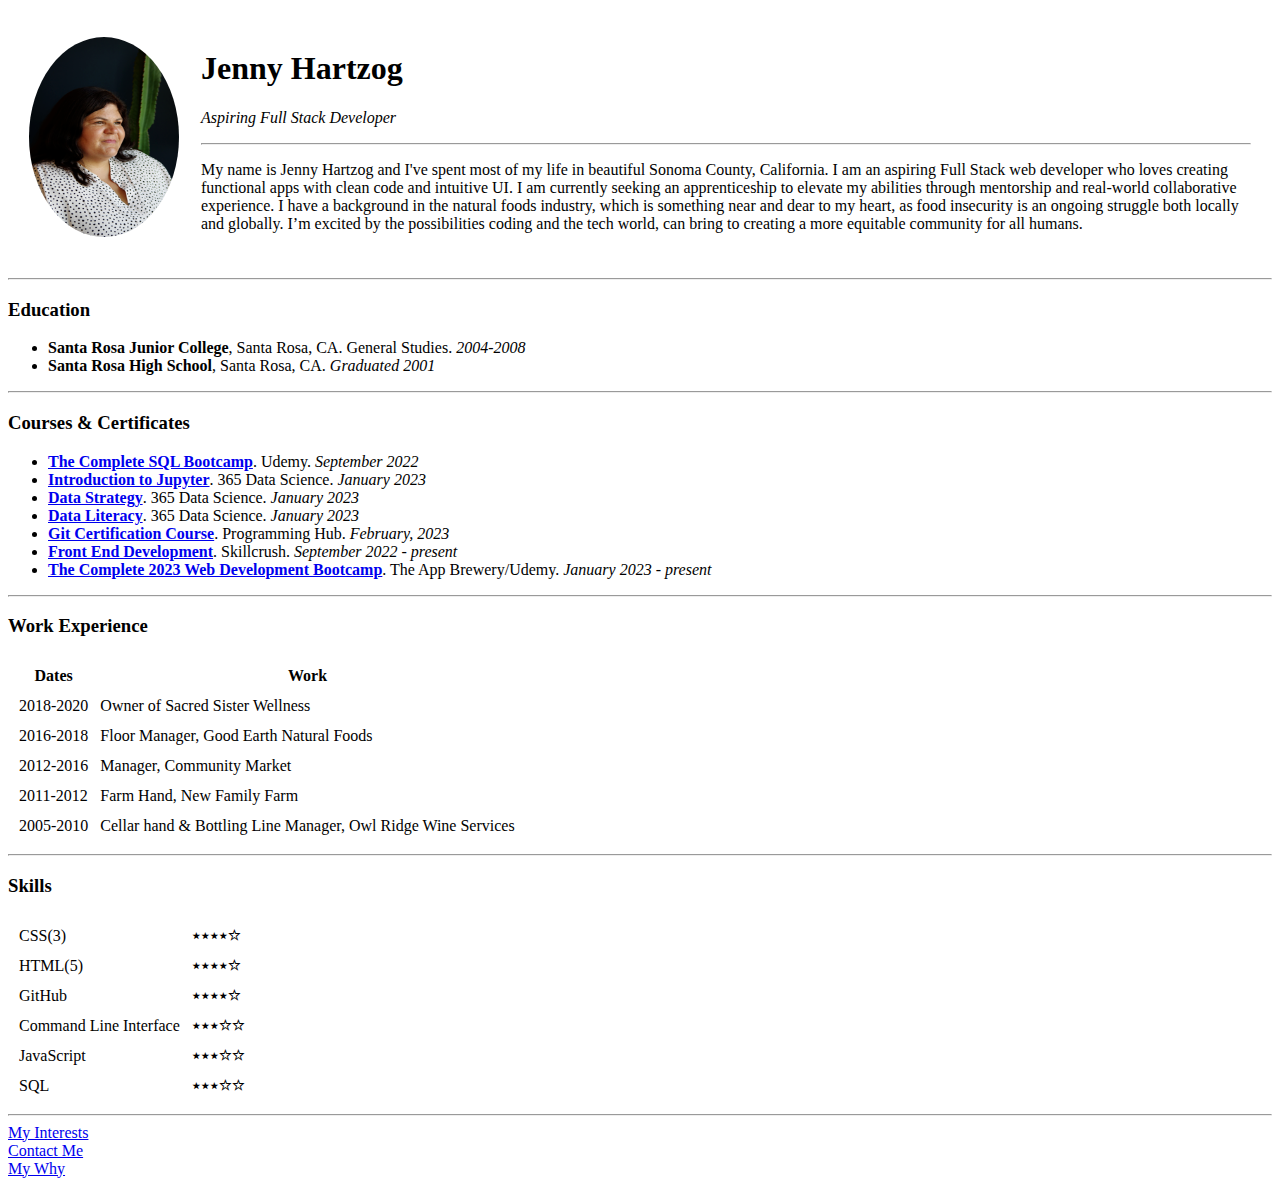
==== index.html @ dce9e01e "Added initial CV site files" ====
<!DOCTYPE html>
<html>
    <head>
        <meta charset="UTF-8">
        <title>Jenny Hartzog's Personal Site</title>
        <style>
            .profile-pic {
                border-radius: 50%;
                width: 150px;
                height:200px;
            }
        </style>
    </head>
    <body>
        <table cellspacing="20">
            <tr>
                <td><img class="profile-pic" src="../img - Personal Site/jenny-profile-pic.png" alt="Jenny Hartzog profile picture"></td>
                <td><h1>Jenny Hartzog</h1>
                    <p><em>Aspiring Full Stack Developer</em></p>
                    <hr>
                    <p>My name is Jenny Hartzog and I've spent most of my life in beautiful Sonoma County, California.  I am an aspiring Full Stack web developer who loves creating functional apps with clean code and intuitive UI.  I am currently seeking an apprenticeship to elevate my abilities through mentorship and real-world collaborative experience.  
                        I have a background in the natural foods industry, which is something near and dear to my heart, as food insecurity is an ongoing struggle both locally and globally.  I’m excited by the possibilities coding and the tech world, can bring to creating a more equitable community for all humans.
                    </p>
                </td>
            </tr>
        </table>
        <hr>
        <h3>Education</h3>
            <ul>
               <li><strong>Santa Rosa Junior College</strong>, Santa Rosa, CA. General Studies.  <em>2004-2008</em></li> 
               <li><strong>Santa Rosa High School</strong>, Santa Rosa, CA. <em>Graduated 2001</em></li>
            </ul>
        <hr>
        <h3>Courses & Certificates</h3>  
            <ul>
                <li><a href="https://www.udemy.com/certificate/UC-00a07730-d657-470d-999a-91c01435ab5b/" target="_blank"><strong>The Complete SQL Bootcamp</strong></a>. Udemy.  <em>September 2022</em></li>
                <li><a href="https://learn.365datascience.com/certificates/CC-80929C5486/" target="_blank"><strong>Introduction to Jupyter</strong></a>. 365 Data Science. <em>January 2023</em></li>
                <li><a href="https://learn.365datascience.com/certificates/CC-1EB8EC0C45/" target="_blank"><strong>Data Strategy</strong></a>.  365 Data Science.  <em>January 2023</em></li>
                <li><a href="https://learn.365datascience.com/certificates/CC-FA529BA603/" target="_blank"><strong>Data Literacy</strong></a>.  365 Data Science.  <em>January 2023</em></li>
                <li><a href="https://storage.googleapis.com/programminghub/certificate%2F1676147258984.pdf" target="_blank"><strong>Git Certification Course</strong></a>.  Programming Hub.  <em>February, 2023</em></a></li>
                <li><a href="https://skillcrush.com/blueprint/front-end-development-course/" target="_blank"><strong>Front End Development</strong></a>. Skillcrush.  <em>September 2022 - present</em></a></li>
                <li><a href="https://www.udemy.com/course/the-complete-web-development-bootcamp/" target="_blank"><strong>The Complete 2023 Web Development Bootcamp</strong></a>.  The App Brewery/Udemy.  <em>January 2023 - present</em></li>
            </ul> 
        <hr>
        <h3>Work Experience</h3> 
        <table cellspacing="10">
            <thead>
                <tr>
                    <th>Dates</th>
                    <th>Work</th>
                </tr>
            </thead>
            <tbody>
                <tr>
                    <td>2018-2020</td>
                    <td>Owner of Sacred Sister Wellness</td>
                </tr>
                <tr>
                    <td>2016-2018</td>
                    <td>Floor Manager, Good Earth Natural Foods</td>
                </tr>
                <tr>
                    <td>2012-2016</td>
                    <td>Manager, Community Market</td>
                </tr>
                <tr>
                    <td>2011-2012</td>
                    <td>Farm Hand, New Family Farm</td>
                </tr>
                <tr>
                    <td>2005-2010</td>
                    <td>Cellar hand & Bottling Line Manager, Owl Ridge Wine Services</td>
                </tr>
            </tbody>
        </table>
        <hr>
        <h3>Skills</h3>
            <table cellspacing="10">
                <tr>
                    <td>CSS(3)</td>
                    <td>⭑⭑⭑⭑☆</td>
                </tr>
                <tr>
                    <td>HTML(5)</td>
                    <td>⭑⭑⭑⭑☆</td>
                </tr>
                <tr>
                    <td>GitHub</td>
                    <td>⭑⭑⭑⭑☆</td>
                </tr>
                <tr>
                    <td>Command Line Interface</td>
                    <td>⭑⭑⭑☆☆</td>
                </tr>
                <tr>
                    <td>JavaScript</td>
                    <td>⭑⭑⭑☆☆</td>
                </tr>
                <tr>
                    <td>SQL</td>
                    <td>⭑⭑⭑☆☆</td>
                </tr>
            </table>   
        <hr>
        <a href="interests.html">My Interests</a><br>
        <a href="contact-me.html">Contact Me</a><br>
        <a href="my-why.html">My Why</a>

</body>
</html>
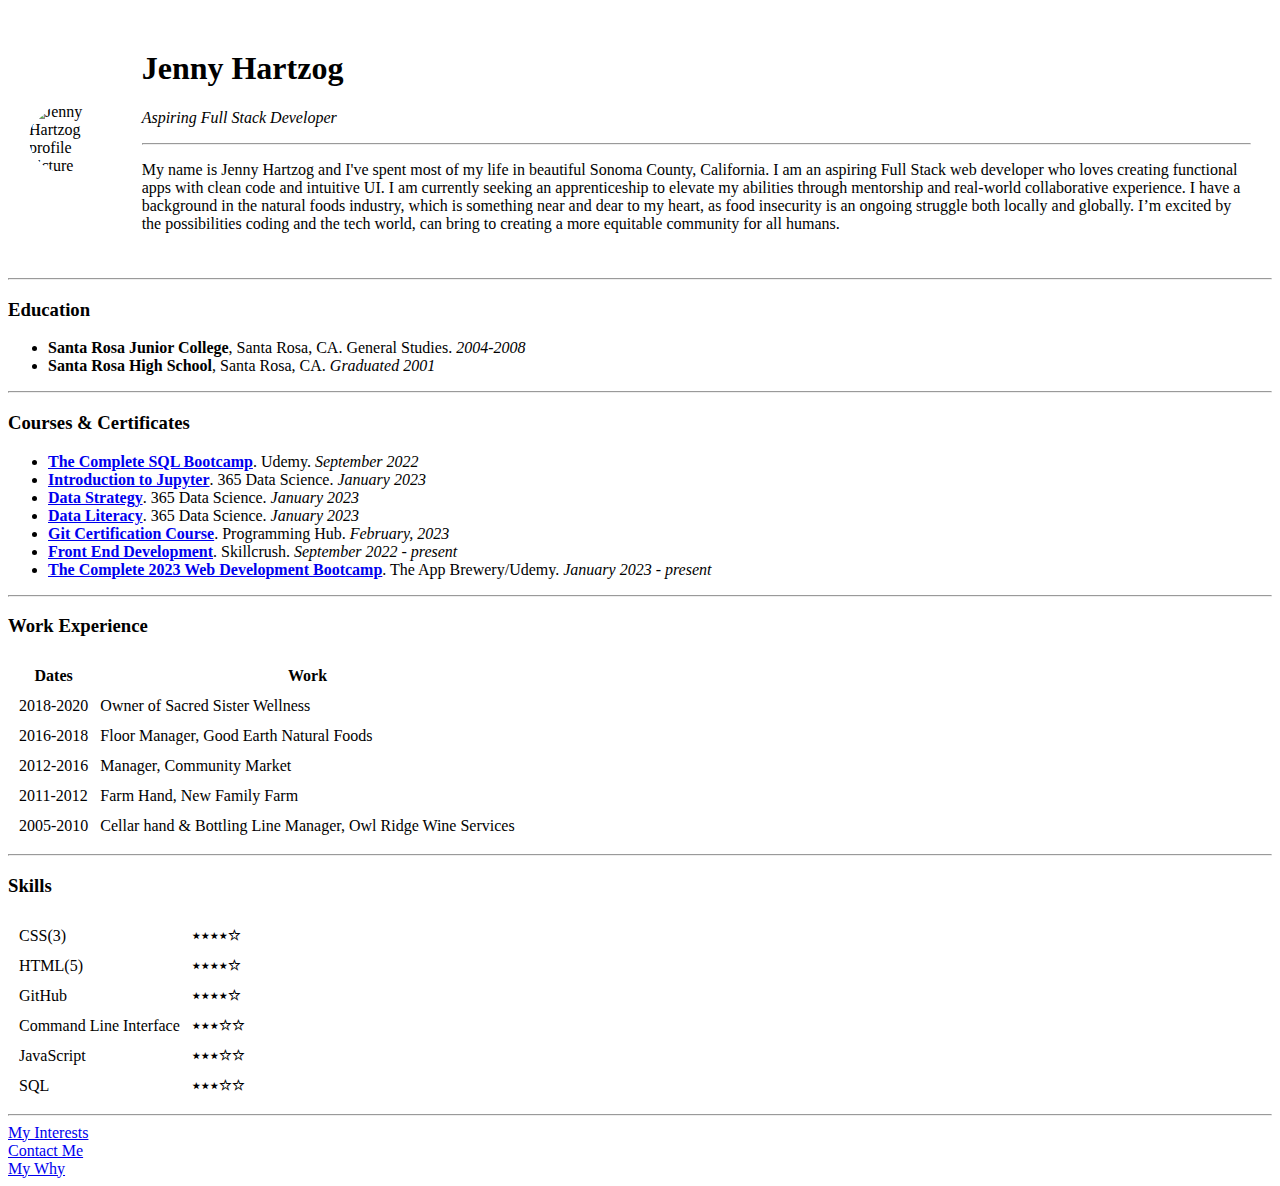
==== commit 7bc3e987: "updated the profile pic link" ====
--- a/index.html
+++ b/index.html
@@ -14,7 +14,7 @@
     <body>
         <table cellspacing="20">
             <tr>
-                <td><img class="profile-pic" src="../img - Personal Site/jenny-profile-pic.png" alt="Jenny Hartzog profile picture"></td>
+                <td><img class="profile-pic" src="../cv/img - Personal Site/jenny-profile-pic.png" alt="Jenny Hartzog profile picture"></td>
                 <td><h1>Jenny Hartzog</h1>
                     <p><em>Aspiring Full Stack Developer</em></p>
                     <hr>
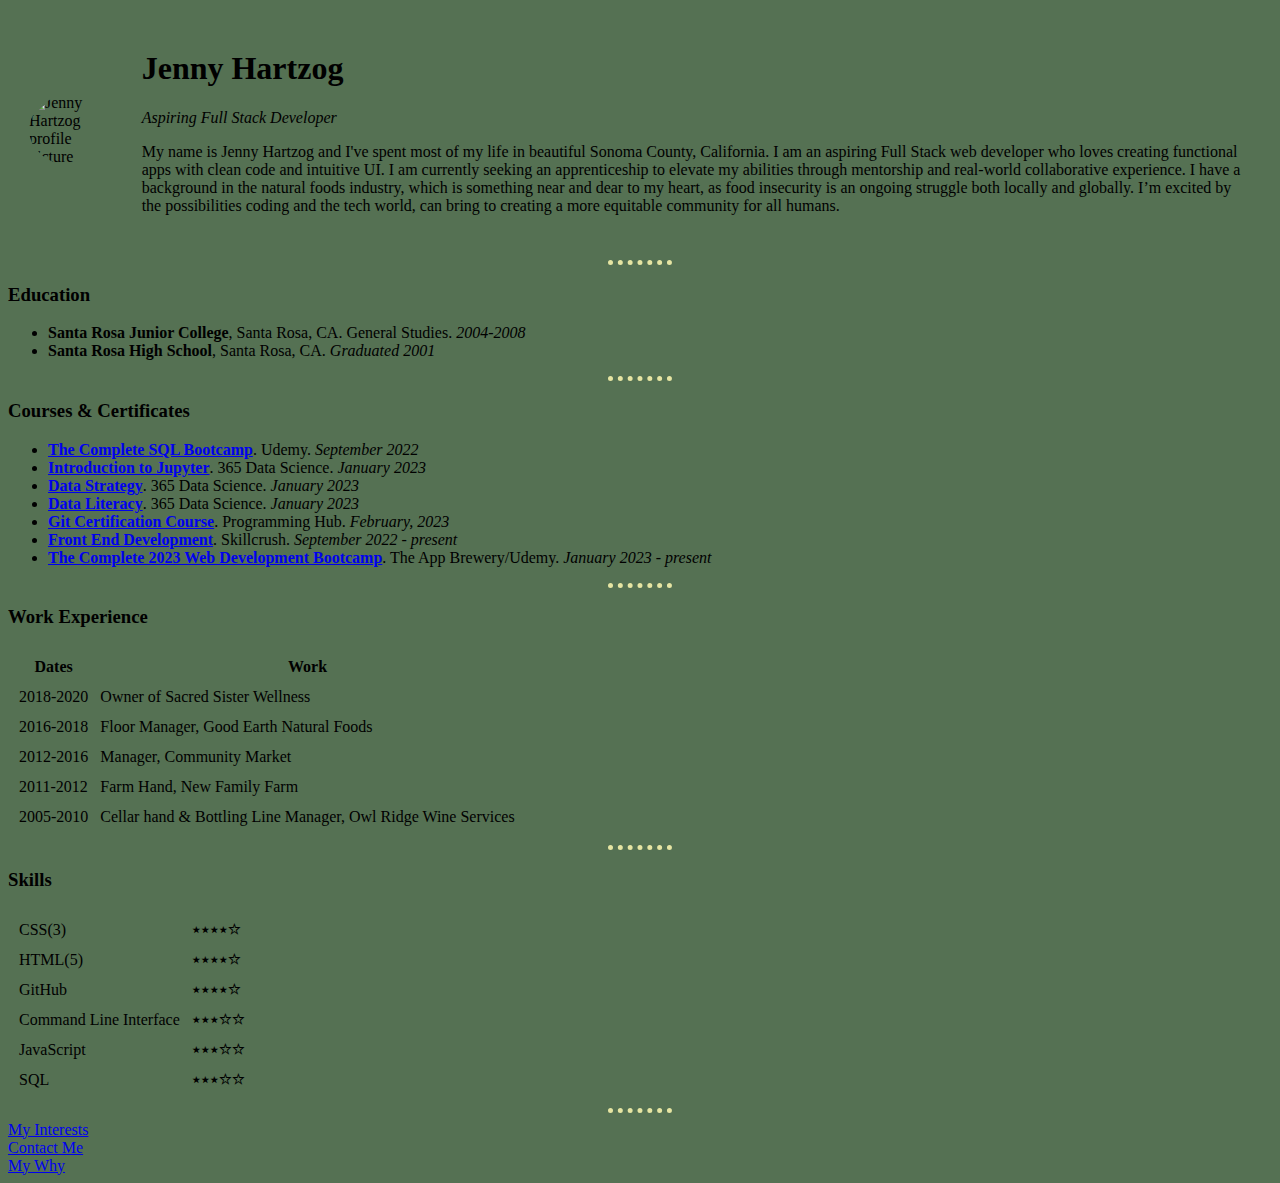
==== commit a719c39b: "Internal CSS styling in html" ====
--- a/index.html
+++ b/index.html
@@ -7,7 +7,19 @@
             .profile-pic {
                 border-radius: 50%;
                 width: 150px;
-                height:200px;
+                height:150px;
+            }
+            body {
+                background-color: #557153;  
+            }
+
+            hr {
+                background-color: #557153;
+                border-style: none;
+                border-top-style: dotted;
+                border-color:#E6E5A3;
+                border-width: 5px;
+                width: 5%;
             }
         </style>
     </head>
@@ -17,7 +29,6 @@
                 <td><img class="profile-pic" src="../cv/img - Personal Site/jenny-profile-pic.png" alt="Jenny Hartzog profile picture"></td>
                 <td><h1>Jenny Hartzog</h1>
                     <p><em>Aspiring Full Stack Developer</em></p>
-                    <hr>
                     <p>My name is Jenny Hartzog and I've spent most of my life in beautiful Sonoma County, California.  I am an aspiring Full Stack web developer who loves creating functional apps with clean code and intuitive UI.  I am currently seeking an apprenticeship to elevate my abilities through mentorship and real-world collaborative experience.  
                         I have a background in the natural foods industry, which is something near and dear to my heart, as food insecurity is an ongoing struggle both locally and globally.  I’m excited by the possibilities coding and the tech world, can bring to creating a more equitable community for all humans.
                     </p>
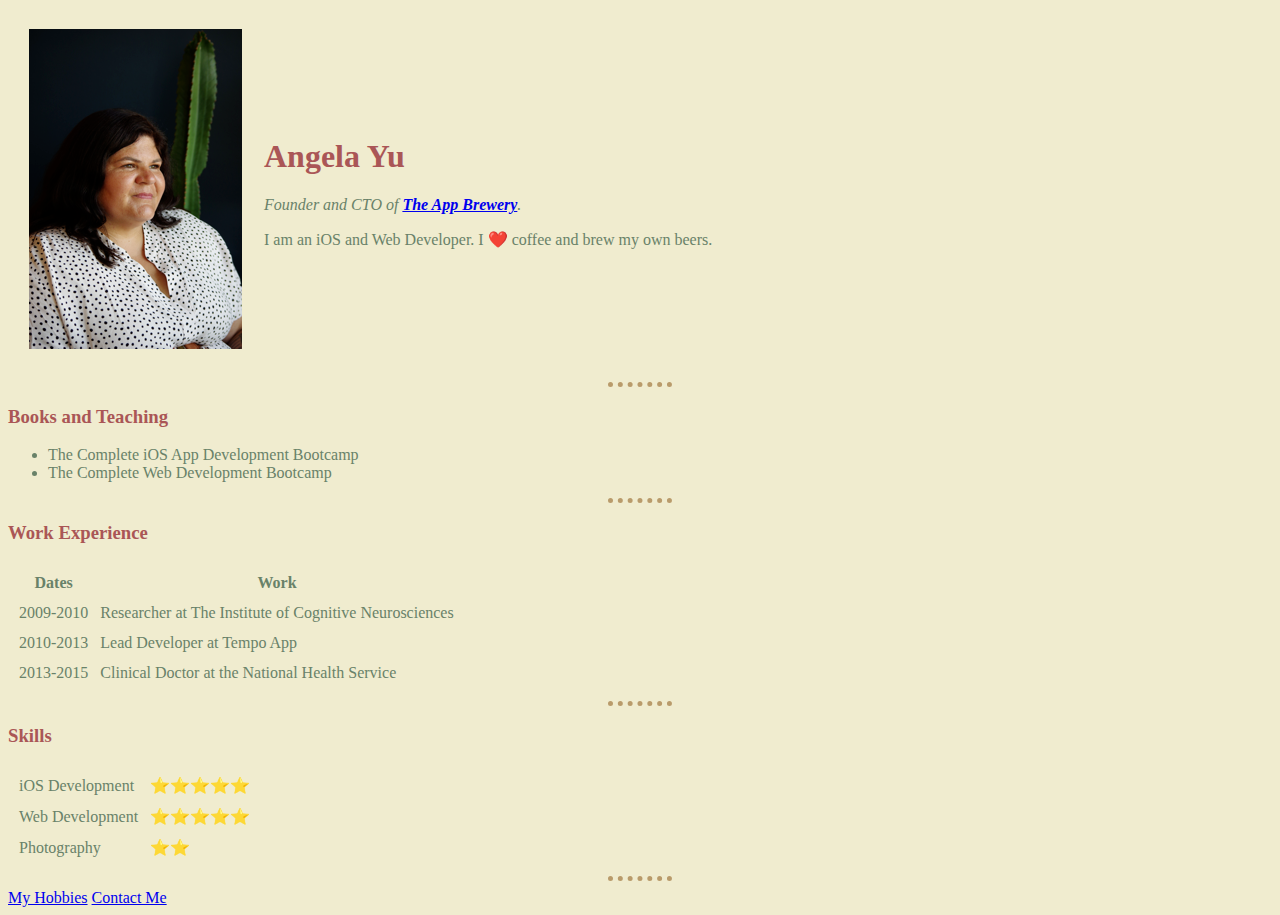
==== commit 38bfde21: "practice bug problems" ====
--- a/index.html
+++ b/index.html
@@ -1,121 +1,68 @@
 <!DOCTYPE html>
 <html>
-    <head>
-        <meta charset="UTF-8">
-        <title>Jenny Hartzog's Personal Site</title>
-        <style>
-            .profile-pic {
-                border-radius: 50%;
-                width: 150px;
-                height:150px;
-            }
-            body {
-                background-color: #557153;  
-            }
+  <head>
+    <meta charset="utf-8">
+    <title>Angela's Personal Site</title>
+    <link rel="stylesheet" href="css/styles.css">
+  </head>
 
-            hr {
-                background-color: #557153;
-                border-style: none;
-                border-top-style: dotted;
-                border-color:#E6E5A3;
-                border-width: 5px;
-                width: 5%;
-            }
-        </style>
-    </head>
-    <body>
-        <table cellspacing="20">
-            <tr>
-                <td><img class="profile-pic" src="../cv/img - Personal Site/jenny-profile-pic.png" alt="Jenny Hartzog profile picture"></td>
-                <td><h1>Jenny Hartzog</h1>
-                    <p><em>Aspiring Full Stack Developer</em></p>
-                    <p>My name is Jenny Hartzog and I've spent most of my life in beautiful Sonoma County, California.  I am an aspiring Full Stack web developer who loves creating functional apps with clean code and intuitive UI.  I am currently seeking an apprenticeship to elevate my abilities through mentorship and real-world collaborative experience.  
-                        I have a background in the natural foods industry, which is something near and dear to my heart, as food insecurity is an ongoing struggle both locally and globally.  I’m excited by the possibilities coding and the tech world, can bring to creating a more equitable community for all humans.
-                    </p>
-                </td>
-            </tr>
-        </table>
-        <hr>
-        <h3>Education</h3>
-            <ul>
-               <li><strong>Santa Rosa Junior College</strong>, Santa Rosa, CA. General Studies.  <em>2004-2008</em></li> 
-               <li><strong>Santa Rosa High School</strong>, Santa Rosa, CA. <em>Graduated 2001</em></li>
-            </ul>
-        <hr>
-        <h3>Courses & Certificates</h3>  
-            <ul>
-                <li><a href="https://www.udemy.com/certificate/UC-00a07730-d657-470d-999a-91c01435ab5b/" target="_blank"><strong>The Complete SQL Bootcamp</strong></a>. Udemy.  <em>September 2022</em></li>
-                <li><a href="https://learn.365datascience.com/certificates/CC-80929C5486/" target="_blank"><strong>Introduction to Jupyter</strong></a>. 365 Data Science. <em>January 2023</em></li>
-                <li><a href="https://learn.365datascience.com/certificates/CC-1EB8EC0C45/" target="_blank"><strong>Data Strategy</strong></a>.  365 Data Science.  <em>January 2023</em></li>
-                <li><a href="https://learn.365datascience.com/certificates/CC-FA529BA603/" target="_blank"><strong>Data Literacy</strong></a>.  365 Data Science.  <em>January 2023</em></li>
-                <li><a href="https://storage.googleapis.com/programminghub/certificate%2F1676147258984.pdf" target="_blank"><strong>Git Certification Course</strong></a>.  Programming Hub.  <em>February, 2023</em></a></li>
-                <li><a href="https://skillcrush.com/blueprint/front-end-development-course/" target="_blank"><strong>Front End Development</strong></a>. Skillcrush.  <em>September 2022 - present</em></a></li>
-                <li><a href="https://www.udemy.com/course/the-complete-web-development-bootcamp/" target="_blank"><strong>The Complete 2023 Web Development Bootcamp</strong></a>.  The App Brewery/Udemy.  <em>January 2023 - present</em></li>
-            </ul> 
-        <hr>
-        <h3>Work Experience</h3> 
-        <table cellspacing="10">
-            <thead>
-                <tr>
-                    <th>Dates</th>
-                    <th>Work</th>
-                </tr>
-            </thead>
-            <tbody>
-                <tr>
-                    <td>2018-2020</td>
-                    <td>Owner of Sacred Sister Wellness</td>
-                </tr>
-                <tr>
-                    <td>2016-2018</td>
-                    <td>Floor Manager, Good Earth Natural Foods</td>
-                </tr>
-                <tr>
-                    <td>2012-2016</td>
-                    <td>Manager, Community Market</td>
-                </tr>
-                <tr>
-                    <td>2011-2012</td>
-                    <td>Farm Hand, New Family Farm</td>
-                </tr>
-                <tr>
-                    <td>2005-2010</td>
-                    <td>Cellar hand & Bottling Line Manager, Owl Ridge Wine Services</td>
-                </tr>
-            </tbody>
-        </table>
-        <hr>
-        <h3>Skills</h3>
-            <table cellspacing="10">
-                <tr>
-                    <td>CSS(3)</td>
-                    <td>⭑⭑⭑⭑☆</td>
-                </tr>
-                <tr>
-                    <td>HTML(5)</td>
-                    <td>⭑⭑⭑⭑☆</td>
-                </tr>
-                <tr>
-                    <td>GitHub</td>
-                    <td>⭑⭑⭑⭑☆</td>
-                </tr>
-                <tr>
-                    <td>Command Line Interface</td>
-                    <td>⭑⭑⭑☆☆</td>
-                </tr>
-                <tr>
-                    <td>JavaScript</td>
-                    <td>⭑⭑⭑☆☆</td>
-                </tr>
-                <tr>
-                    <td>SQL</td>
-                    <td>⭑⭑⭑☆☆</td>
-                </tr>
-            </table>   
-        <hr>
-        <a href="interests.html">My Interests</a><br>
-        <a href="contact-me.html">Contact Me</a><br>
-        <a href="my-why.html">My Why</a>
-
-</body>
-</html>+  <body>
+    <table cellspacing="20">
+      <tr>
+        <td><img src="img - Personal Site/jenny-profile-pic.png" alt="angela profile picture"></td>
+        <td><h1>Angela Yu</h1>
+        <p><em>Founder and CTO of <strong><a href="https://www.appbrewery.co/">The App Brewery</a></strong>.</em></p>
+        <p>I am an iOS and Web Developer. I ❤️ coffee and brew my own beers.</p></td>
+      </tr>
+    </table>
+    <hr>
+    <h3>Books and Teaching</h3>
+    <ul>
+      <li>The Complete iOS App Development Bootcamp</li>
+      <li>The Complete Web Development Bootcamp</li>
+    </ul>
+    <hr>
+    <h3>Work Experience</h3>
+    <table cellspacing="10">
+      <thead>
+        <tr>
+          <th>Dates</th>
+          <th>Work</th>
+        </tr>
+      </thead>
+      <tbody>
+        <tr>
+          <td>2009-2010</td>
+          <td>Researcher at The Institute of Cognitive Neurosciences</td>
+        </tr>
+        <tr>
+          <td>2010-2013</td>
+          <td>Lead Developer at Tempo App</td>
+        </tr>
+        <tr>
+          <td>2013-2015</td>
+          <td>Clinical Doctor at the National Health Service</td>
+        </tr>
+      </tbody>
+    </table>
+    <hr>
+    <h3>Skills</h3>
+    <table cellspacing="10">
+      <tr>
+        <td>iOS Development</td>
+        <td>⭐️⭐️⭐️⭐️⭐️</td>
+      </tr>
+      <tr>
+        <td>Web Development</td>
+        <td>⭐️⭐️⭐️⭐️⭐️</td>
+      </tr>
+      <tr>
+        <td>Photography</td>
+        <td>⭐️⭐️</td>
+      </tr>
+    </table>
+    <hr>
+    <a href="hobbies.html">My Hobbies</a>
+    <a href="contact-me.html">Contact Me</a>
+  </body>
+</html>
--- a/css/styles.css
+++ b/css/styles.css
@@ -0,0 +1,22 @@
+.profile-pic {
+    border-radius: 50%;
+    width: 150px;
+    height:150px;
+}
+body {
+    background-color: #F0ECCF; 
+    color:#698269; 
+}
+
+hr {
+    background-color: #F0ECCF;
+    border-style: none;
+    border-top-style: dotted;
+    border-color:#B99B6B;
+    border-width: 5px;
+    width: 5%;
+}
+
+h1, h3, h4 {
+   color:#AA5656;
+}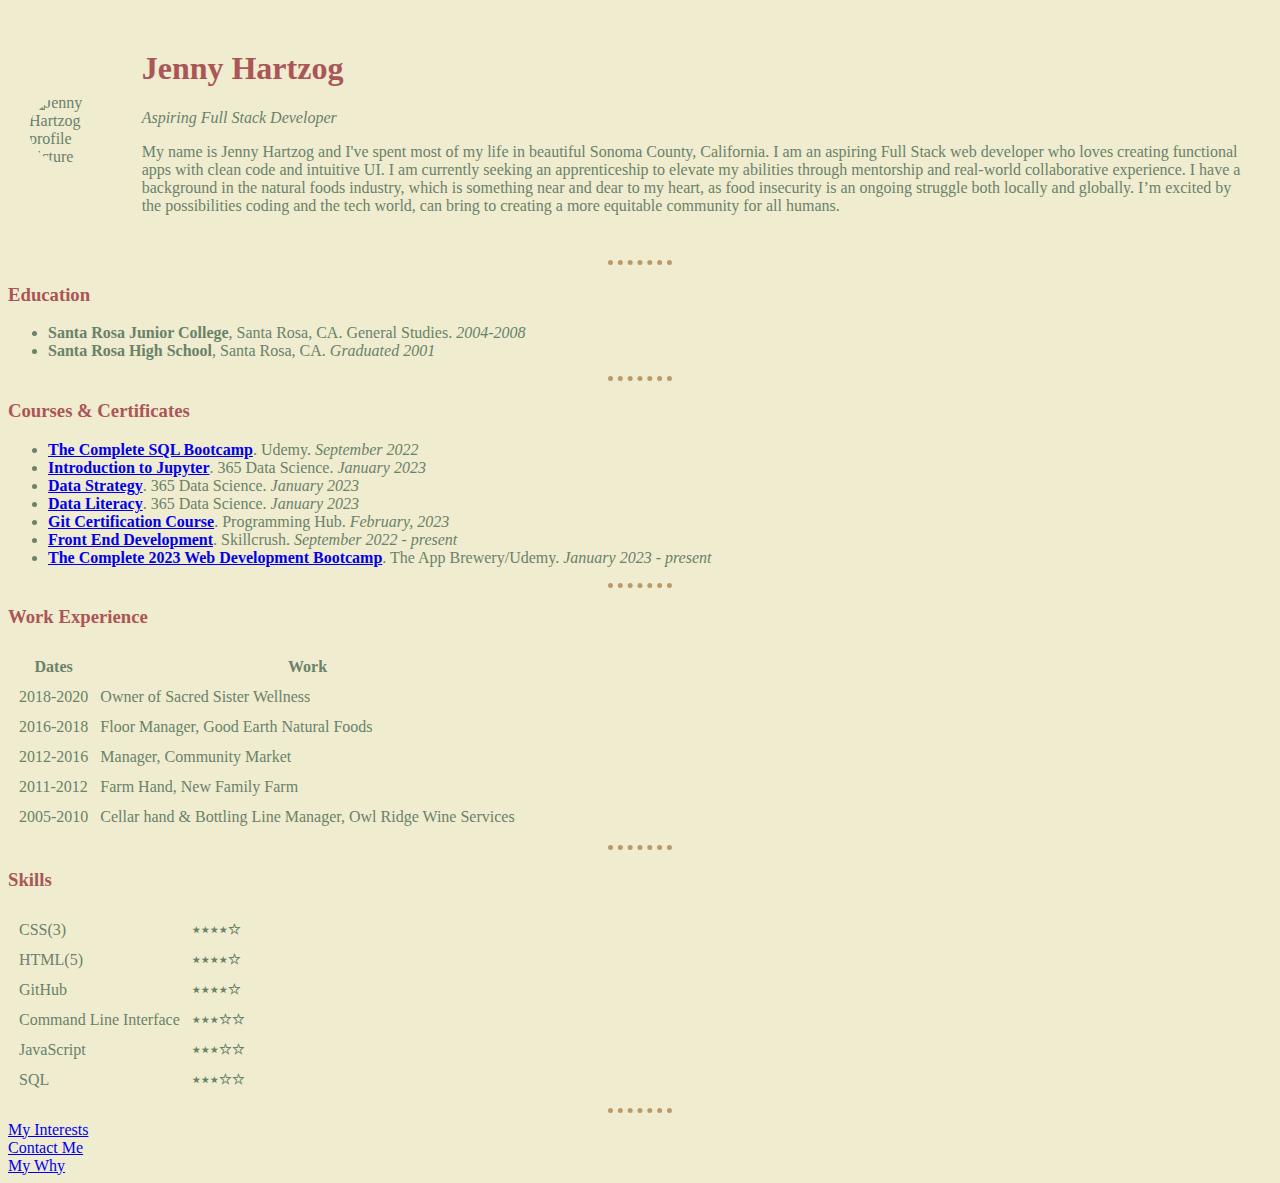
==== commit 9fdaa2fd: "Changes from cv-practice branch" ====
--- a/index.html
+++ b/index.html
@@ -1,68 +1,103 @@
+
 <!DOCTYPE html>
 <html>
-  <head>
-    <meta charset="utf-8">
-    <title>Angela's Personal Site</title>
-    <link rel="stylesheet" href="css/styles.css">
-  </head>
-
-  <body>
-    <table cellspacing="20">
-      <tr>
-        <td><img src="img - Personal Site/jenny-profile-pic.png" alt="angela profile picture"></td>
-        <td><h1>Angela Yu</h1>
-        <p><em>Founder and CTO of <strong><a href="https://www.appbrewery.co/">The App Brewery</a></strong>.</em></p>
-        <p>I am an iOS and Web Developer. I ❤️ coffee and brew my own beers.</p></td>
-      </tr>
-    </table>
-    <hr>
-    <h3>Books and Teaching</h3>
-    <ul>
-      <li>The Complete iOS App Development Bootcamp</li>
-      <li>The Complete Web Development Bootcamp</li>
-    </ul>
-    <hr>
-    <h3>Work Experience</h3>
-    <table cellspacing="10">
-      <thead>
-        <tr>
-          <th>Dates</th>
-          <th>Work</th>
-        </tr>
-      </thead>
-      <tbody>
-        <tr>
-          <td>2009-2010</td>
-          <td>Researcher at The Institute of Cognitive Neurosciences</td>
-        </tr>
-        <tr>
-          <td>2010-2013</td>
-          <td>Lead Developer at Tempo App</td>
-        </tr>
-        <tr>
-          <td>2013-2015</td>
-          <td>Clinical Doctor at the National Health Service</td>
-        </tr>
-      </tbody>
-    </table>
-    <hr>
-    <h3>Skills</h3>
-    <table cellspacing="10">
-      <tr>
-        <td>iOS Development</td>
-        <td>⭐️⭐️⭐️⭐️⭐️</td>
-      </tr>
-      <tr>
-        <td>Web Development</td>
-        <td>⭐️⭐️⭐️⭐️⭐️</td>
-      </tr>
-      <tr>
-        <td>Photography</td>
-        <td>⭐️⭐️</td>
-      </tr>
-    </table>
-    <hr>
-    <a href="hobbies.html">My Hobbies</a>
-    <a href="contact-me.html">Contact Me</a>
-  </body>
+    <head>
+        <meta charset="UTF-8">
+        <title>Jenny Hartzog's Personal Site</title>
+        <link rel="stylesheet" href="css/styles.css">
+    </head>
+    <body>
+        <table cellspacing="20">
+            <tr>
+                <td><img class="profile-pic" src="../cv/img - Personal Site/jenny-profile-pic.png" alt="Jenny Hartzog profile picture"></td>
+                <td><h1>Jenny Hartzog</h1>
+                    <p><em>Aspiring Full Stack Developer</em></p>
+                    <p>My name is Jenny Hartzog and I've spent most of my life in beautiful Sonoma County, California.  I am an aspiring Full Stack web developer who loves creating functional apps with clean code and intuitive UI.  I am currently seeking an apprenticeship to elevate my abilities through mentorship and real-world collaborative experience.  
+                        I have a background in the natural foods industry, which is something near and dear to my heart, as food insecurity is an ongoing struggle both locally and globally.  I’m excited by the possibilities coding and the tech world, can bring to creating a more equitable community for all humans.
+                    </p>
+                </td>
+            </tr>
+        </table>
+        <hr>
+        <h3>Education</h3>
+            <ul>
+               <li><strong>Santa Rosa Junior College</strong>, Santa Rosa, CA. General Studies.  <em>2004-2008</em></li> 
+               <li><strong>Santa Rosa High School</strong>, Santa Rosa, CA. <em>Graduated 2001</em></li>
+            </ul>
+        <hr>
+        <h3>Courses & Certificates</h3>  
+            <ul>
+                <li><a href="https://www.udemy.com/certificate/UC-00a07730-d657-470d-999a-91c01435ab5b/" target="_blank"><strong>The Complete SQL Bootcamp</strong></a>. Udemy.  <em>September 2022</em></li>
+                <li><a href="https://learn.365datascience.com/certificates/CC-80929C5486/" target="_blank"><strong>Introduction to Jupyter</strong></a>. 365 Data Science. <em>January 2023</em></li>
+                <li><a href="https://learn.365datascience.com/certificates/CC-1EB8EC0C45/" target="_blank"><strong>Data Strategy</strong></a>.  365 Data Science.  <em>January 2023</em></li>
+                <li><a href="https://learn.365datascience.com/certificates/CC-FA529BA603/" target="_blank"><strong>Data Literacy</strong></a>.  365 Data Science.  <em>January 2023</em></li>
+                <li><a href="https://storage.googleapis.com/programminghub/certificate%2F1676147258984.pdf" target="_blank"><strong>Git Certification Course</strong></a>.  Programming Hub.  <em>February, 2023</em></a></li>
+                <li><a href="https://skillcrush.com/blueprint/front-end-development-course/" target="_blank"><strong>Front End Development</strong></a>. Skillcrush.  <em>September 2022 - present</em></a></li>
+                <li><a href="https://www.udemy.com/course/the-complete-web-development-bootcamp/" target="_blank"><strong>The Complete 2023 Web Development Bootcamp</strong></a>.  The App Brewery/Udemy.  <em>January 2023 - present</em></li>
+            </ul> 
+        <hr>
+        <h3>Work Experience</h3> 
+        <table cellspacing="10">
+            <thead>
+                <tr>
+                    <th>Dates</th>
+                    <th>Work</th>
+                </tr>
+            </thead>
+            <tbody>
+                <tr>
+                    <td>2018-2020</td>
+                    <td>Owner of Sacred Sister Wellness</td>
+                </tr>
+                <tr>
+                    <td>2016-2018</td>
+                    <td>Floor Manager, Good Earth Natural Foods</td>
+                </tr>
+                <tr>
+                    <td>2012-2016</td>
+                    <td>Manager, Community Market</td>
+                </tr>
+                <tr>
+                    <td>2011-2012</td>
+                    <td>Farm Hand, New Family Farm</td>
+                </tr>
+                <tr>
+                    <td>2005-2010</td>
+                    <td>Cellar hand & Bottling Line Manager, Owl Ridge Wine Services</td>
+                </tr>
+            </tbody>
+        </table>
+        <hr>
+        <h3>Skills</h3>
+            <table cellspacing="10">
+                <tr>
+                    <td>CSS(3)</td>
+                    <td>⭑⭑⭑⭑☆</td>
+                </tr>
+                <tr>
+                    <td>HTML(5)</td>
+                    <td>⭑⭑⭑⭑☆</td>
+                </tr>
+                <tr>
+                    <td>GitHub</td>
+                    <td>⭑⭑⭑⭑☆</td>
+                </tr>
+                <tr>
+                    <td>Command Line Interface</td>
+                    <td>⭑⭑⭑☆☆</td>
+                </tr>
+                <tr>
+                    <td>JavaScript</td>
+                    <td>⭑⭑⭑☆☆</td>
+                </tr>
+                <tr>
+                    <td>SQL</td>
+                    <td>⭑⭑⭑☆☆</td>
+                </tr>
+            </table>   
+        <hr>
+        <a href="interests.html">My Interests</a><br>
+        <a href="contact-me.html">Contact Me</a><br>
+        <a href="my-why.html">My Why</a>
+</body>
 </html>
